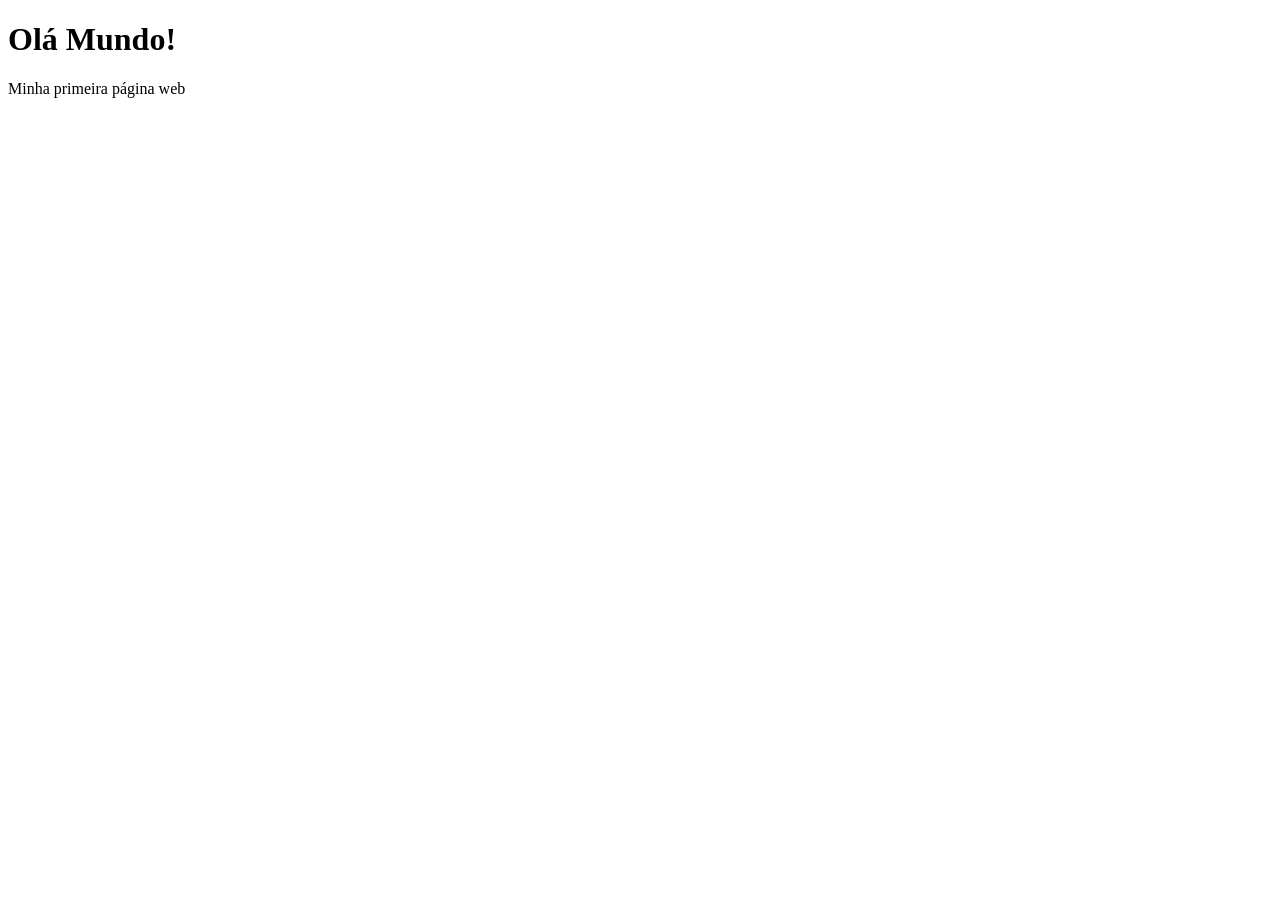
==== aula102/index.html @ 81a35c73 "Add files via upload" ====
<!DOCTYPE html>
<html lang="pt-BR">
<head>
    <meta charset="UTF-8">
    <meta name="viewport" content="width=device-width, initial-scale=1.0">
    <title>Meu Primeiro Site</title>
</head>
<body>
    <h1>Olá Mundo!</h1>
    <p>Minha primeira página web</p>
</body>
</html>
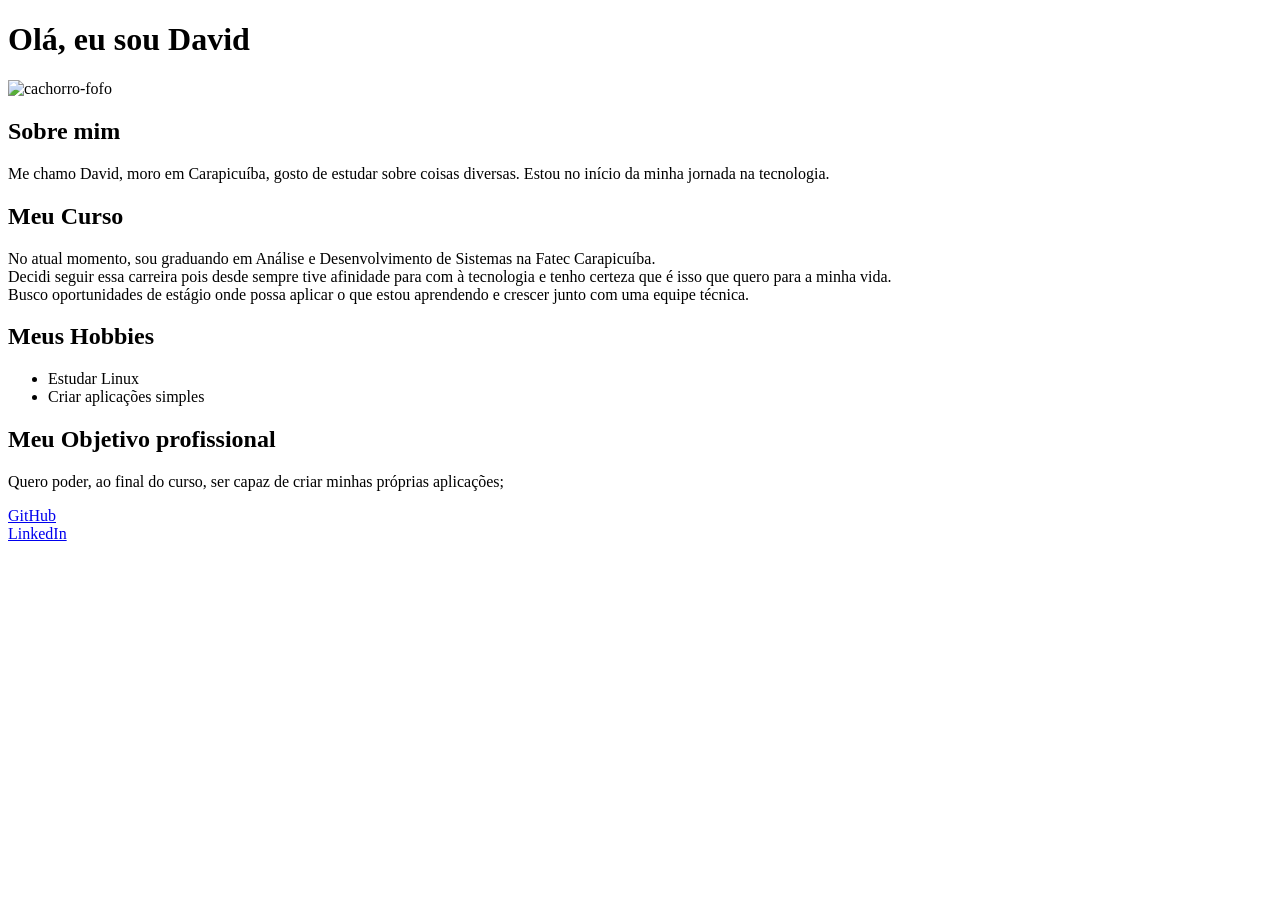
==== commit f6b9e9d7: "Add files via upload" ====
--- a/aula102/index.html
+++ b/aula102/index.html
@@ -3,10 +3,26 @@
 <head>
     <meta charset="UTF-8">
     <meta name="viewport" content="width=device-width, initial-scale=1.0">
-    <title>Meu Primeiro Site</title>
+    <title>Página do David Ferreira dos Santos</title>
 </head>
 <body>
-    <h1>Olá Mundo!</h1>
-    <p>Minha primeira página web</p>
+    <h1>Olá, eu sou David</h1>
+    <img src="imagens\pastor-alemao-filhote.avif" alt="cachorro-fofo">
+    <h2>Sobre mim</h2>
+    <p>Me chamo David, moro em Carapicuíba, gosto de estudar sobre coisas diversas. Estou no início da minha jornada na tecnologia.</p>
+
+    <h2>Meu Curso</h2>
+    <p>No atual momento, sou graduando em Análise e Desenvolvimento de Sistemas na Fatec Carapicuíba.
+    <br>Decidi seguir essa carreira pois desde sempre tive afinidade para com à tecnologia e tenho certeza que é isso que quero para a minha vida. <br>Busco oportunidades de estágio onde possa aplicar o que estou aprendendo e crescer junto com uma equipe técnica.
+    </p>
+    <h2>Meus Hobbies</h2>
+    <ul>
+        <li>Estudar Linux</li>
+        <li>Criar aplicações simples</li>
+    </ul>
+    <h2>Meu Objetivo profissional</h2>
+    <p>Quero poder, ao final do curso, ser capaz de criar minhas próprias aplicações; </p>
+    <a href="https://github.com/davidfrst" target="_blank">GitHub</a> <br>
+    <a href="https://www.linkedin.com/in/davidfrst/" target="_blank">LinkedIn</a>
 </body>
 </html>
